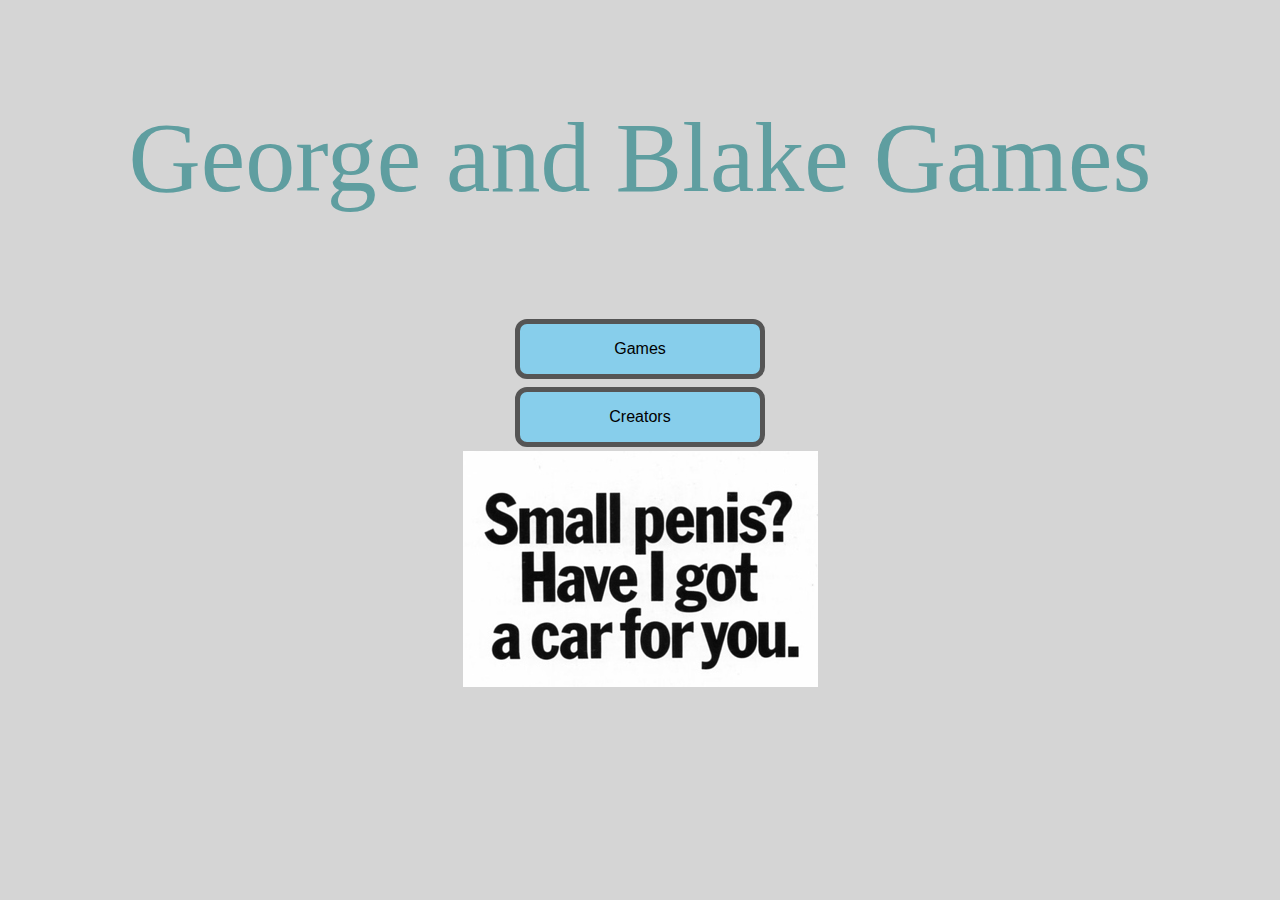
==== index.html @ 1c35330a "Initial Files" ====
<!DOCTYPE html>
<html>
    <head>
        <link rel='shortcut icon' href='favicon.ico' type='image/x-icon'/ >
        <title>George & Blake Games</title>
        <link rel='shortcut icon' href='favicon.ico' type='image/x-icon'/ >
        <link rel="stylesheet" type="text/css" href="styles.css">
    </head>
    
    <body>
        <center><p>George and Blake Games</p></center>
        <center><a href="game.html"><button class="button button5">Games</button></a></center>
        <center><a href="creators.html"><button class="button button5">Creators</button></a></center>
        <center><img src="img/ad.jpg" alt="ADVERTISEMENT"></center>
    
    </body>



</html>
---- styles.css ----
body{
    background-image: url("img/bg.jpg");
    background-repeat: repeat;
}
h1 {
    color: cadetblue;
    font: courier;
}
h2 {
    color: whitesmoke;
    font: courier;
}
h3 {
    color: black;
    font: courier;
}
p {
    color: cadetblue;
    font-size: 100px;
    font: courier;
}
.button {
    background-color: #4CAF50; /* Green */
    border: none;
    color: white;
    padding: 16px 32px;
    text-align: center;
    text-decoration: none;
    display: inline-block;
    font-size: 16px;
    margin: 4px 2px;
    -webkit-transition-duration: 0.4s; /* Safari */
    transition-duration: 0.4s;
    cursor: pointer;
}
.button5 {
    background-color: skyblue;
    color: black;
    border: 5px solid #555555;
    border-radius: 12px;
    width: 250px;
    } /* Black */
.button5:hover {
    background-color: white;
    color: orange;
    border: 5px solid skyblue;
}
a {
    color: black;
}
a:link {
    color: black;
}

/* visited link */
a:visited {
    color: black;
}

/* mouse over link */
a:hover {
    color: steelblue;
}

/* selected link */
a:active {
    color: darkorange;
}
}
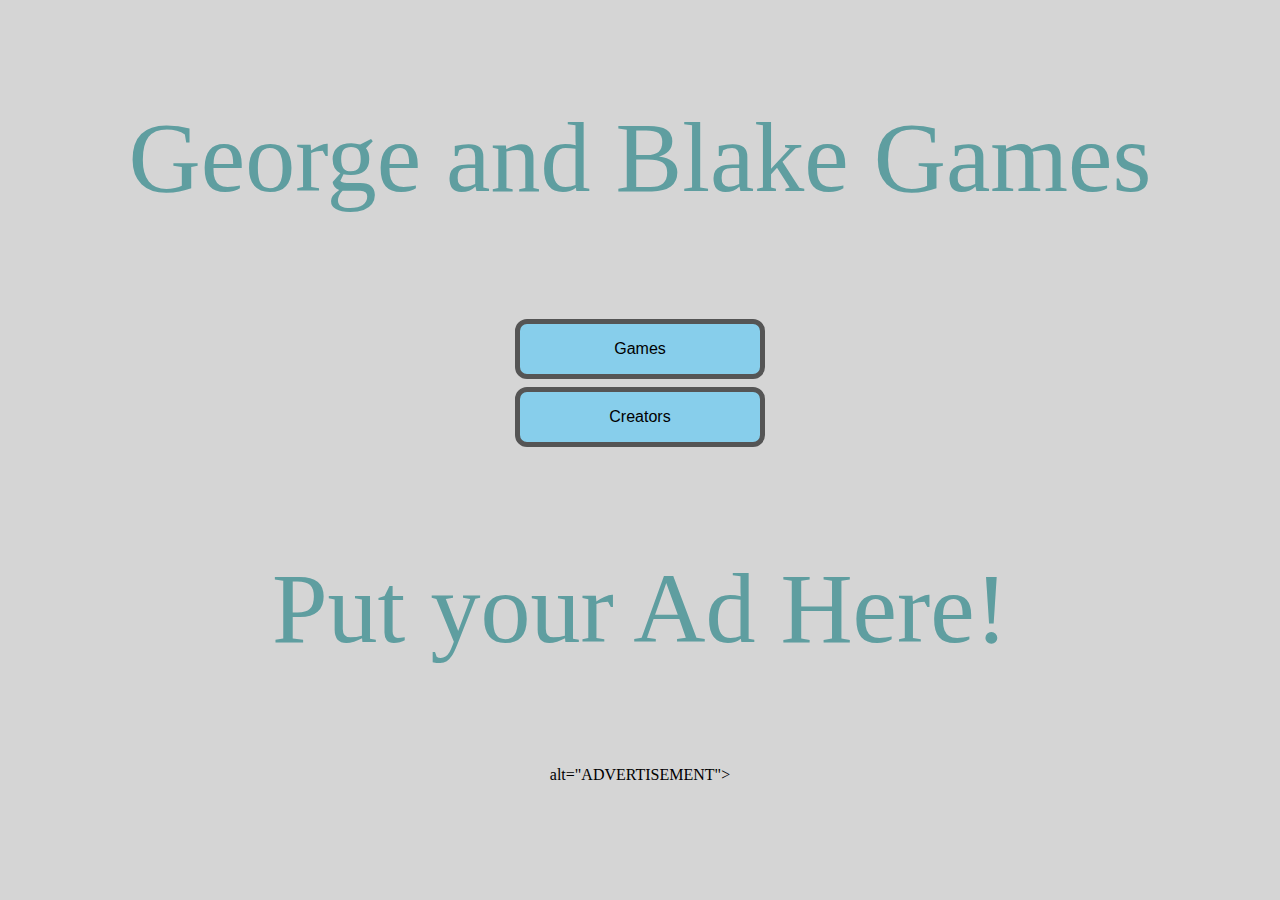
==== commit fd24216a: "Update index.html" ====
--- a/index.html
+++ b/index.html
@@ -11,10 +11,10 @@
         <center><p>George and Blake Games</p></center>
         <center><a href="game.html"><button class="button button5">Games</button></a></center>
         <center><a href="creators.html"><button class="button button5">Creators</button></a></center>
-        <center><img src="img/ad.jpg" alt="ADVERTISEMENT"></center>
+        <center><p>Put your Ad Here!</p> alt="ADVERTISEMENT"></center>
     
     </body>
 
 
 
-</html>+</html>
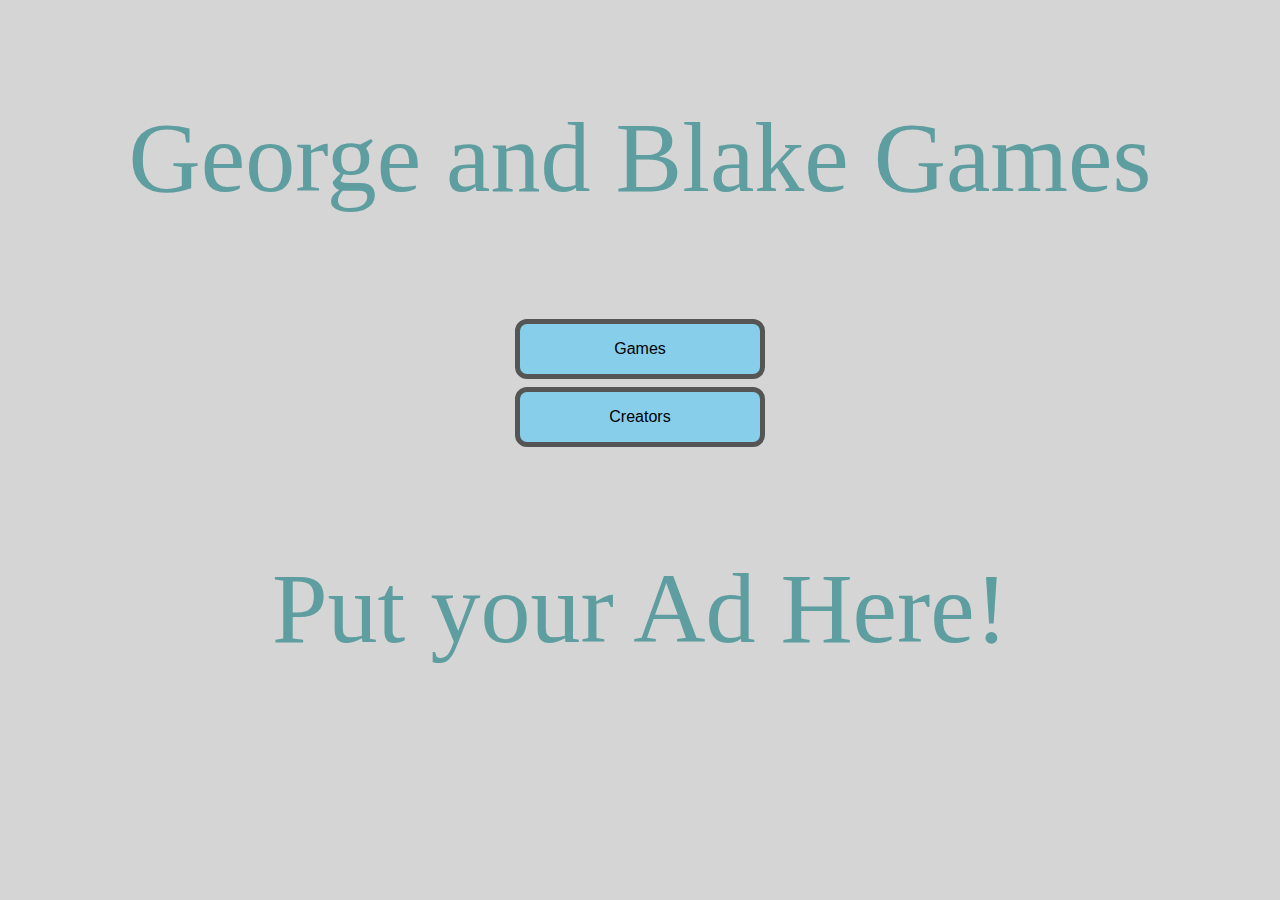
==== commit b3544bb6: "Update index.html" ====
--- a/index.html
+++ b/index.html
@@ -11,7 +11,7 @@
         <center><p>George and Blake Games</p></center>
         <center><a href="game.html"><button class="button button5">Games</button></a></center>
         <center><a href="creators.html"><button class="button button5">Creators</button></a></center>
-        <center><p>Put your Ad Here!</p> alt="ADVERTISEMENT"></center>
+        <center><p>Put your Ad Here!</p></center>
     
     </body>
 
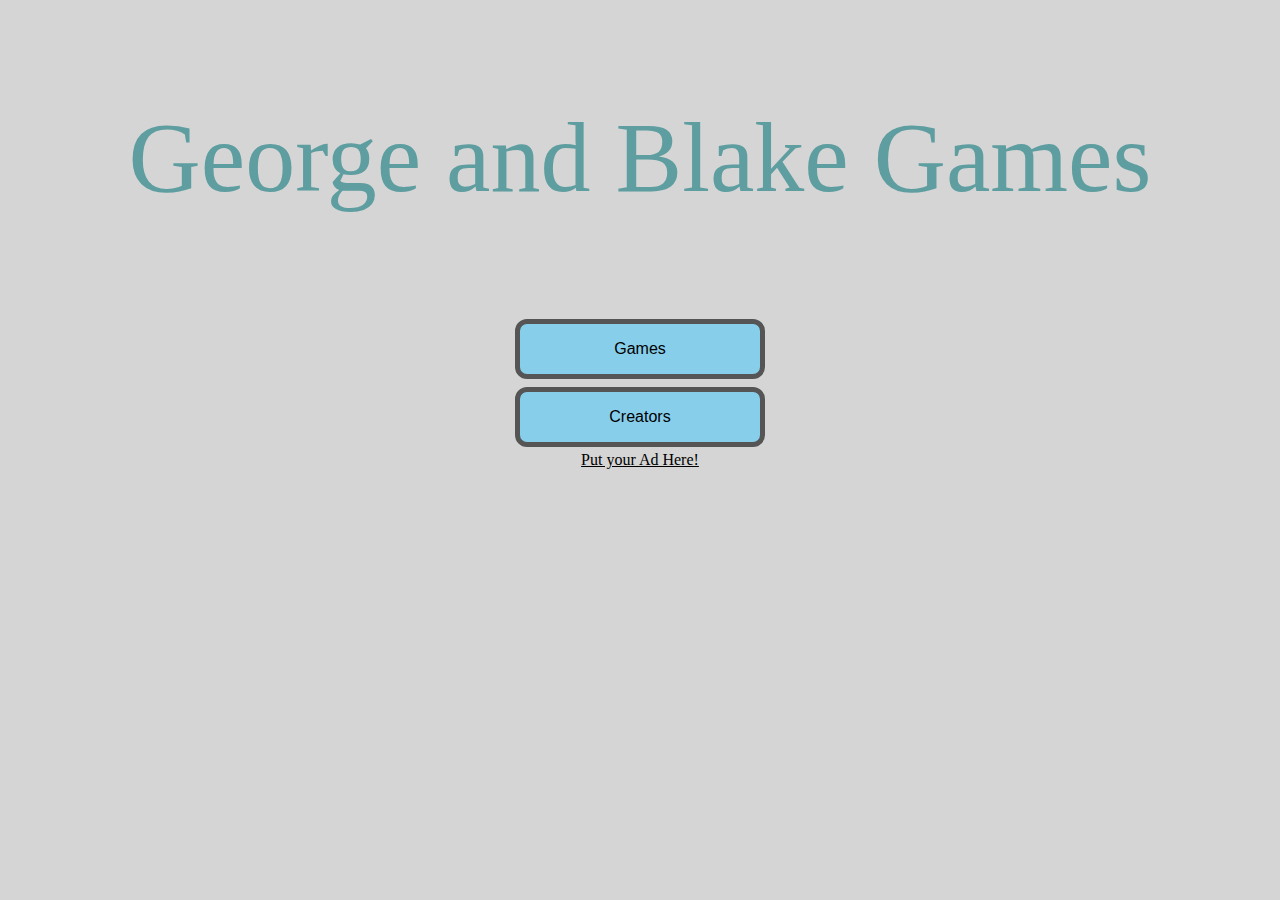
==== commit e4edcab6: "Put Ad Here fix" ====
--- a/index.html
+++ b/index.html
@@ -11,10 +11,6 @@
         <center><p>George and Blake Games</p></center>
         <center><a href="game.html"><button class="button button5">Games</button></a></center>
         <center><a href="creators.html"><button class="button button5">Creators</button></a></center>
-        <center><p>Put your Ad Here!</p></center>
-    
+        <center><a href="malto:applegeorgie@gmail.com">Put your Ad Here!</a></center>
     </body>
-
-
-
 </html>
